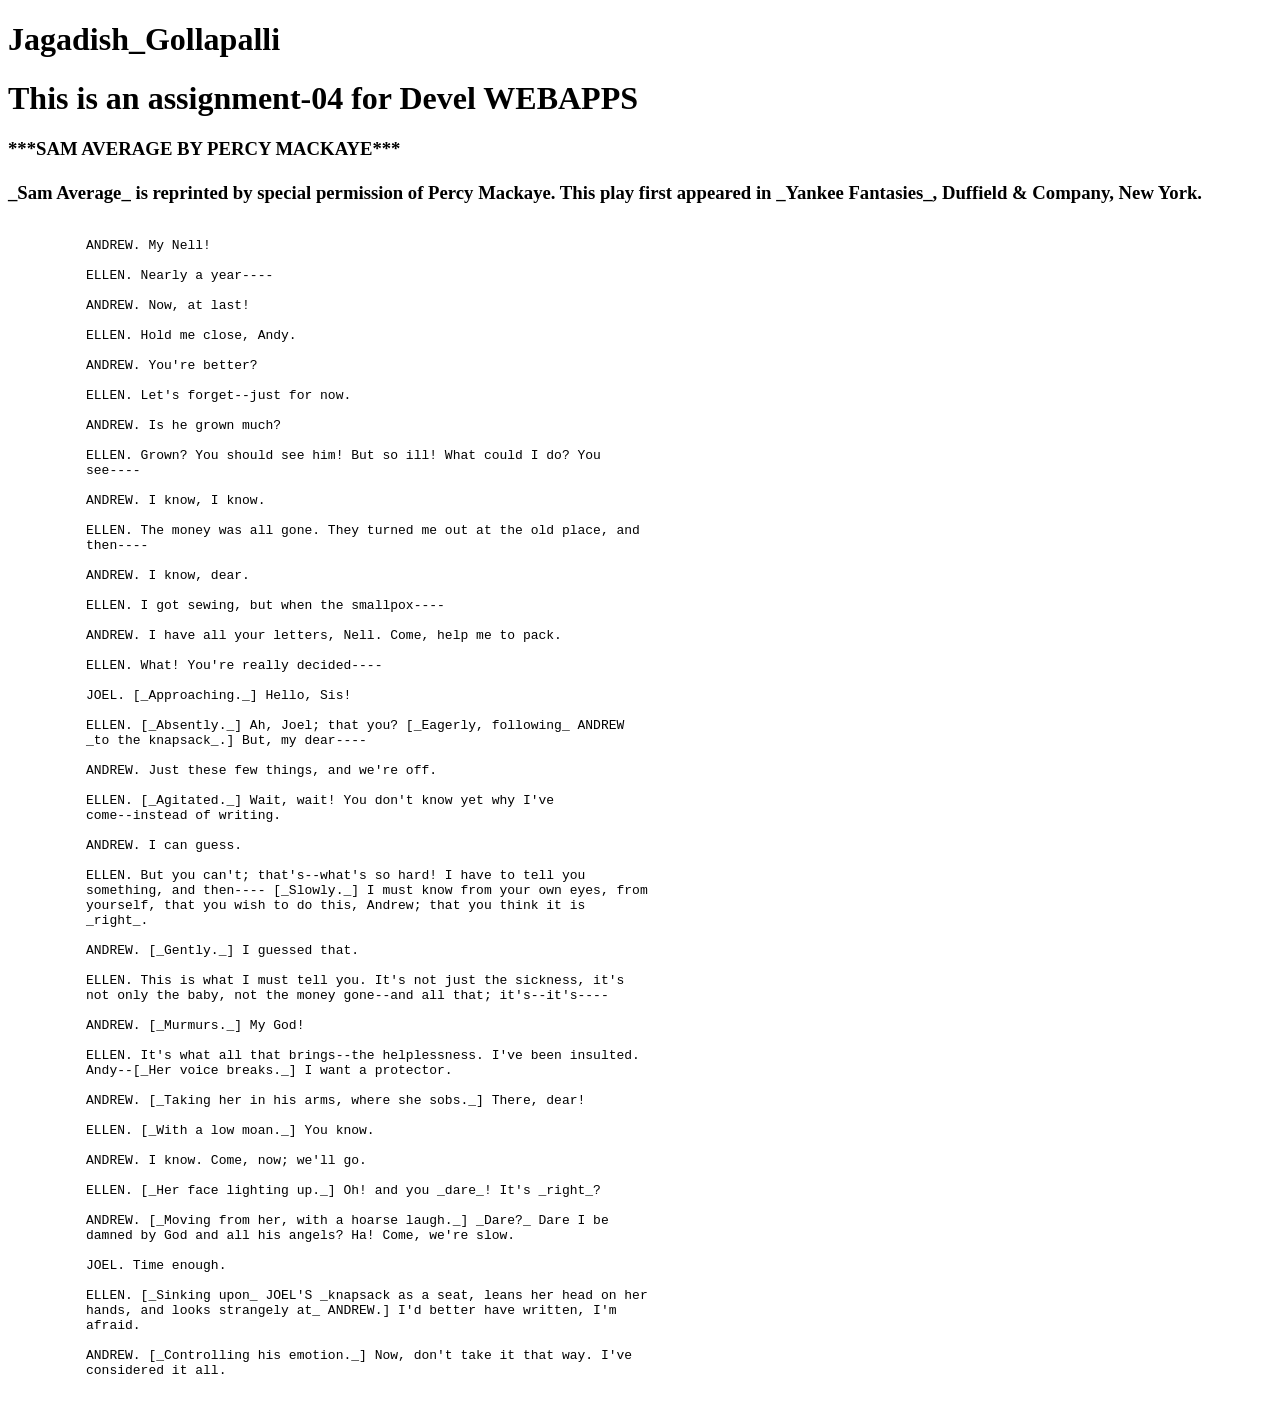
==== play.html @ 15985df5 "added drama in play.html" ====
<!DOCTYPE html>
<html lang="en">
  <head>
    <meta charset="UTF-8" />
    <meta http-equiv="X-UA-Compatible" content="IE=edge" />
    <meta name="viewport" content="width=device-width, initial-scale=1.0" />
    <title>Jagadish's Assignment04</title>
  </head>
  <body>
    <header>
      <h1>Jagadish_Gollapalli</h1>
    </header>
    <h1>This is an assignment-04 for Devel WEBAPPS</h1>
      <h3>***SAM AVERAGE BY PERCY MACKAYE***<br><br>
        _Sam Average_ is reprinted by special permission of Percy Mackaye. This
        play first appeared in _Yankee Fantasies_, Duffield & Company, New York.
      </h3>
    <p>  
      <pre>     
          ANDREW. My Nell!

          ELLEN. Nearly a year----

          ANDREW. Now, at last!

          ELLEN. Hold me close, Andy.

          ANDREW. You're better?

          ELLEN. Let's forget--just for now.

          ANDREW. Is he grown much?

          ELLEN. Grown? You should see him! But so ill! What could I do? You
          see----

          ANDREW. I know, I know.

          ELLEN. The money was all gone. They turned me out at the old place, and
          then----

          ANDREW. I know, dear.

          ELLEN. I got sewing, but when the smallpox----

          ANDREW. I have all your letters, Nell. Come, help me to pack.

          ELLEN. What! You're really decided----

          JOEL. [_Approaching._] Hello, Sis!

          ELLEN. [_Absently._] Ah, Joel; that you? [_Eagerly, following_ ANDREW
          _to the knapsack_.] But, my dear----

          ANDREW. Just these few things, and we're off.

          ELLEN. [_Agitated._] Wait, wait! You don't know yet why I've
          come--instead of writing.

          ANDREW. I can guess.

          ELLEN. But you can't; that's--what's so hard! I have to tell you
          something, and then---- [_Slowly._] I must know from your own eyes, from
          yourself, that you wish to do this, Andrew; that you think it is
          _right_.

          ANDREW. [_Gently._] I guessed that.

          ELLEN. This is what I must tell you. It's not just the sickness, it's
          not only the baby, not the money gone--and all that; it's--it's----

          ANDREW. [_Murmurs._] My God!

          ELLEN. It's what all that brings--the helplessness. I've been insulted.
          Andy--[_Her voice breaks._] I want a protector.

          ANDREW. [_Taking her in his arms, where she sobs._] There, dear!

          ELLEN. [_With a low moan._] You know.

          ANDREW. I know. Come, now; we'll go.

          ELLEN. [_Her face lighting up._] Oh! and you _dare_! It's _right_?

          ANDREW. [_Moving from her, with a hoarse laugh._] _Dare?_ Dare I be
          damned by God and all his angels? Ha! Come, we're slow.

          JOEL. Time enough.

          ELLEN. [_Sinking upon_ JOEL'S _knapsack as a seat, leans her head on her
          hands, and looks strangely at_ ANDREW.] I'd better have written, I'm
          afraid.

          ANDREW. [_Controlling his emotion._] Now, don't take it that way. I've
          considered it all.
       </pre> 
    </p>
  </body>
</html>
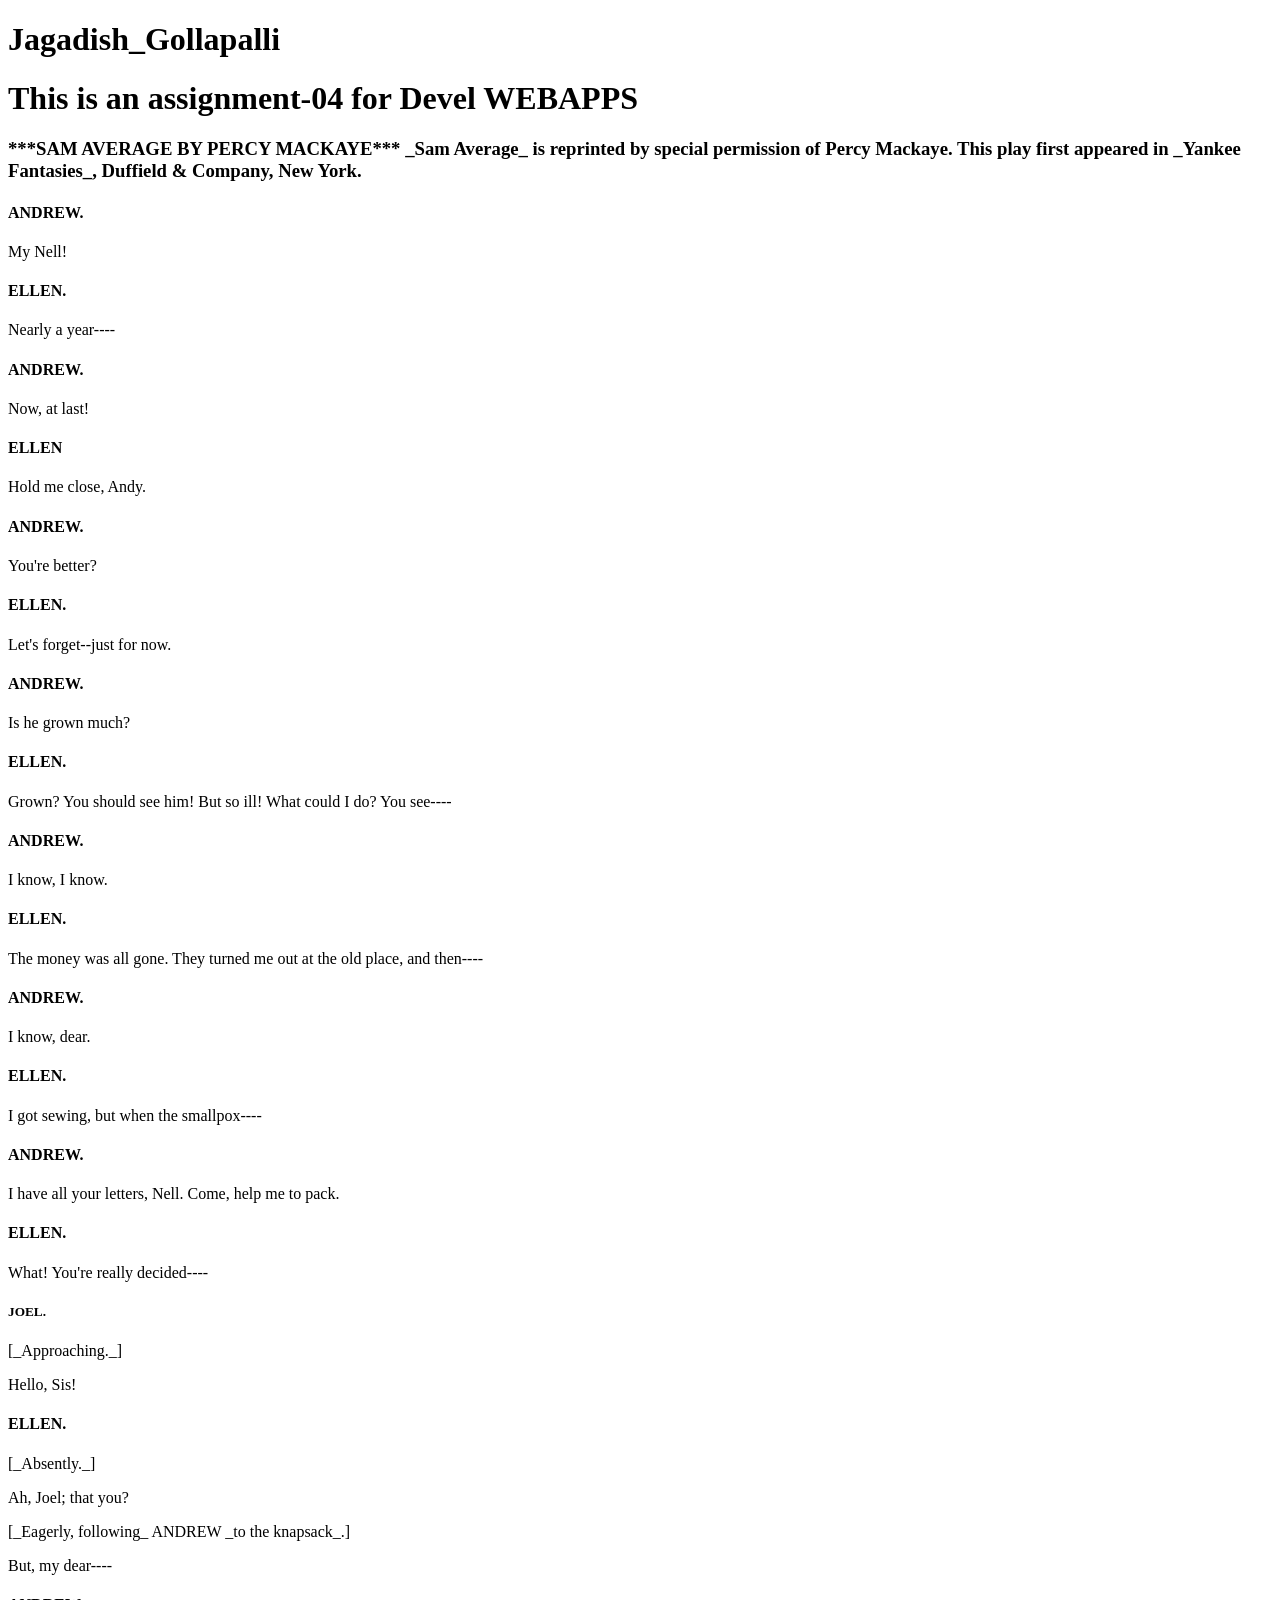
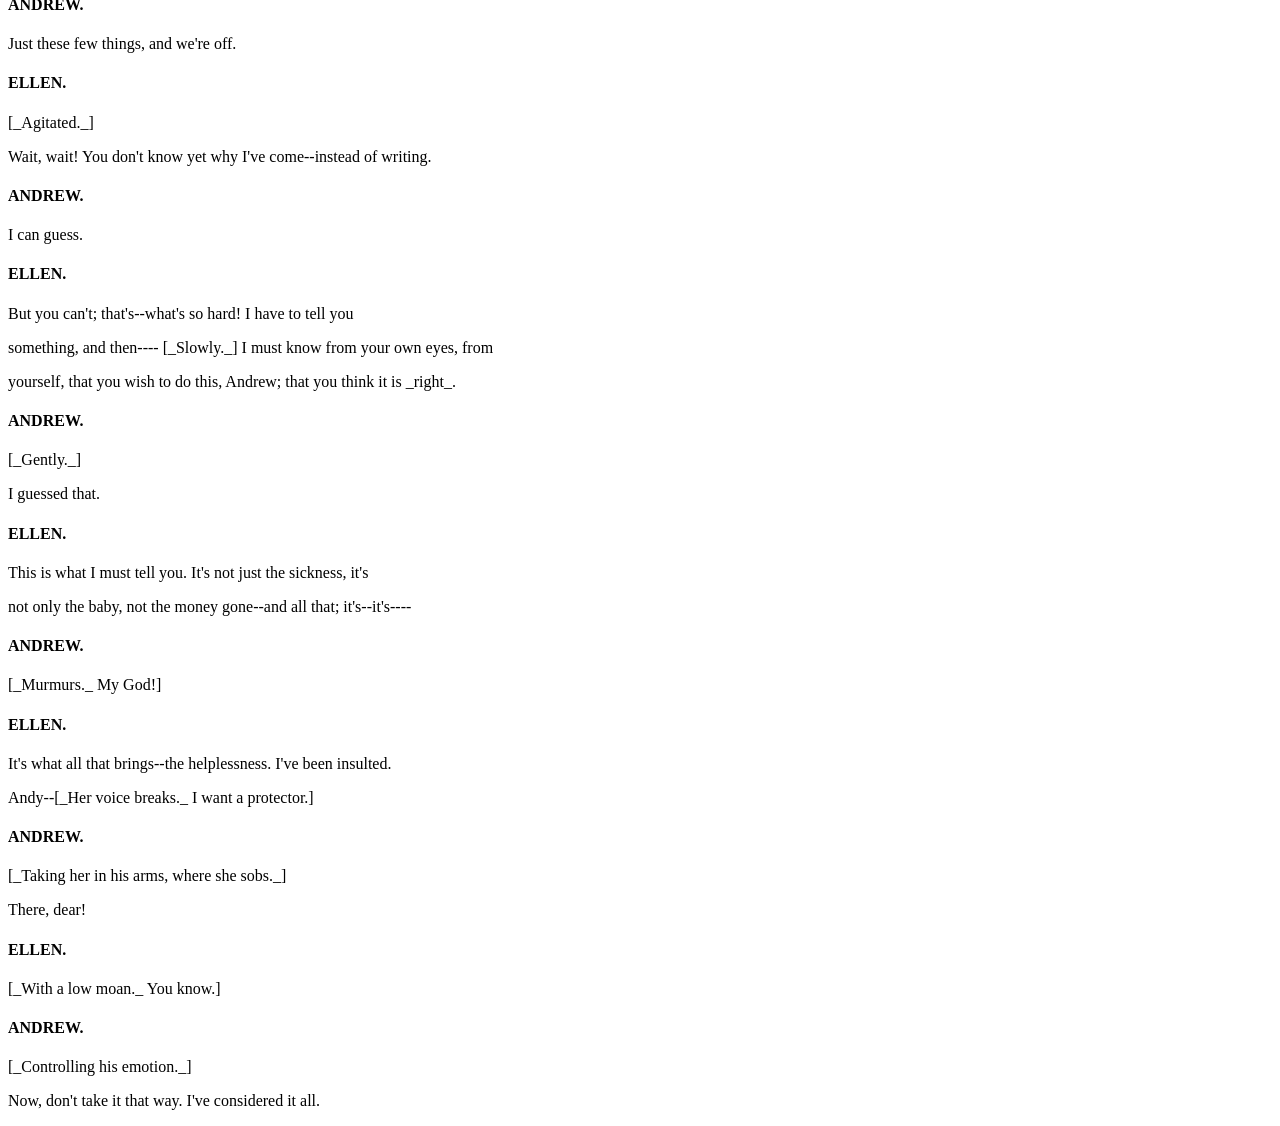
==== commit d99a00d4: "added play conversation in play.html" ====
--- a/play.html
+++ b/play.html
@@ -11,89 +11,71 @@
       <h1>Jagadish_Gollapalli</h1>
     </header>
     <h1>This is an assignment-04 for Devel WEBAPPS</h1>
-      <h3>***SAM AVERAGE BY PERCY MACKAYE***<br><br>
+      <h3>***SAM AVERAGE BY PERCY MACKAYE***
         _Sam Average_ is reprinted by special permission of Percy Mackaye. This
         play first appeared in _Yankee Fantasies_, Duffield & Company, New York.
       </h3>
-    <p>  
-      <pre>     
-          ANDREW. My Nell!
+    <p>     
+          <h4>ANDREW.</h4><p>My Nell!</p>
 
-          ELLEN. Nearly a year----
+          <h4>ELLEN.</h4><p> Nearly a year----</p>
 
-          ANDREW. Now, at last!
+          <h4>ANDREW.</h4><p>Now, at last!</p>
 
-          ELLEN. Hold me close, Andy.
+          <h4>ELLEN</h4><p>Hold me close, Andy.</p>
 
-          ANDREW. You're better?
+          <h4>ANDREW.</h4><p>You're better?</p>
 
-          ELLEN. Let's forget--just for now.
+          <h4>ELLEN.</h4><p>Let's forget--just for now.</p>
 
-          ANDREW. Is he grown much?
+          <h4>ANDREW.</h4><p>Is he grown much?</p>
 
-          ELLEN. Grown? You should see him! But so ill! What could I do? You
-          see----
+          <h4>ELLEN.</h4><p>Grown? You should see him! But so ill! What could I do? You see----</p>
 
-          ANDREW. I know, I know.
+          <h4>ANDREW.</h4><p>I know, I know.</p>
 
-          ELLEN. The money was all gone. They turned me out at the old place, and
-          then----
+          <h4>ELLEN.</h4><p>The money was all gone. They turned me out at the old place, and then----</p>
 
-          ANDREW. I know, dear.
+          <h4>ANDREW.</h4><p>I know, dear.</p>
 
-          ELLEN. I got sewing, but when the smallpox----
+          <h4>ELLEN.</h4><p>I got sewing, but when the smallpox----</p>
 
-          ANDREW. I have all your letters, Nell. Come, help me to pack.
+          <h4>ANDREW.</h4><p>I have all your letters, Nell. Come, help me to pack.</p>
 
-          ELLEN. What! You're really decided----
+          <h4>ELLEN.</h4><p>What! You're really decided----</p>
 
-          JOEL. [_Approaching._] Hello, Sis!
+          <h5>JOEL.</h5> <p>[_Approaching._]</p><p>Hello, Sis!</p>
 
-          ELLEN. [_Absently._] Ah, Joel; that you? [_Eagerly, following_ ANDREW
-          _to the knapsack_.] But, my dear----
+          <h4>ELLEN.</h4><p>[_Absently._]</p><p>Ah, Joel; that you?</p><p>[_Eagerly, following_ ANDREW _to the knapsack_.]</p>
+           <p>But, my dear----</p>
 
-          ANDREW. Just these few things, and we're off.
+          <h4>ANDREW.</h4><p>Just these few things, and we're off.</p>
 
-          ELLEN. [_Agitated._] Wait, wait! You don't know yet why I've
-          come--instead of writing.
+          <h4>ELLEN.</h4><p>[_Agitated._]</p><p>Wait, wait! You don't know yet why I've come--instead of writing.</p>
 
-          ANDREW. I can guess.
+          <h4>ANDREW.</h4><p>I can guess.</p>
 
-          ELLEN. But you can't; that's--what's so hard! I have to tell you
-          something, and then---- [_Slowly._] I must know from your own eyes, from
-          yourself, that you wish to do this, Andrew; that you think it is
-          _right_.
+          <h4>ELLEN.</h4><p>But you can't; that's--what's so hard! I have to tell you</p>
+          <p>something, and then---- [_Slowly._] I must know from your own eyes, from</p>
+          <p>yourself, that you wish to do this, Andrew; that you think it is _right_.</p>
 
-          ANDREW. [_Gently._] I guessed that.
+          <h4>ANDREW.</h4><p>[_Gently._]</p><p>I guessed that.</p>
 
-          ELLEN. This is what I must tell you. It's not just the sickness, it's
-          not only the baby, not the money gone--and all that; it's--it's----
+          <h4>ELLEN.</h4><p>This is what I must tell you. It's not just the sickness, it's</p>
+          <p>not only the baby, not the money gone--and all that; it's--it's----</p>
 
-          ANDREW. [_Murmurs._] My God!
+          <h4>ANDREW.</h4><p>[_Murmurs._ My God!]</p>
 
-          ELLEN. It's what all that brings--the helplessness. I've been insulted.
-          Andy--[_Her voice breaks._] I want a protector.
+          <h4>ELLEN.</h4><p>It's what all that brings--the helplessness. I've been insulted.</p>
+          <p>Andy--[_Her voice breaks._ I want a protector.]</p>
 
-          ANDREW. [_Taking her in his arms, where she sobs._] There, dear!
+          <h4>ANDREW.</h4><p>[_Taking her in his arms, where she sobs._]</p><p>There, dear!</p>
 
-          ELLEN. [_With a low moan._] You know.
+          <h4>ELLEN.</h4><p>[_With a low moan._ You know.]</p>
 
-          ANDREW. I know. Come, now; we'll go.
-
-          ELLEN. [_Her face lighting up._] Oh! and you _dare_! It's _right_?
-
-          ANDREW. [_Moving from her, with a hoarse laugh._] _Dare?_ Dare I be
-          damned by God and all his angels? Ha! Come, we're slow.
-
-          JOEL. Time enough.
-
-          ELLEN. [_Sinking upon_ JOEL'S _knapsack as a seat, leans her head on her
-          hands, and looks strangely at_ ANDREW.] I'd better have written, I'm
-          afraid.
-
-          ANDREW. [_Controlling his emotion._] Now, don't take it that way. I've
-          considered it all.
-       </pre> 
+          <h4>ANDREW.</h4><p>[_Controlling his emotion._]</p><p>Now, don't take it that way. I've
+            considered it all.</p>
+     
     </p>
   </body>
 </html>
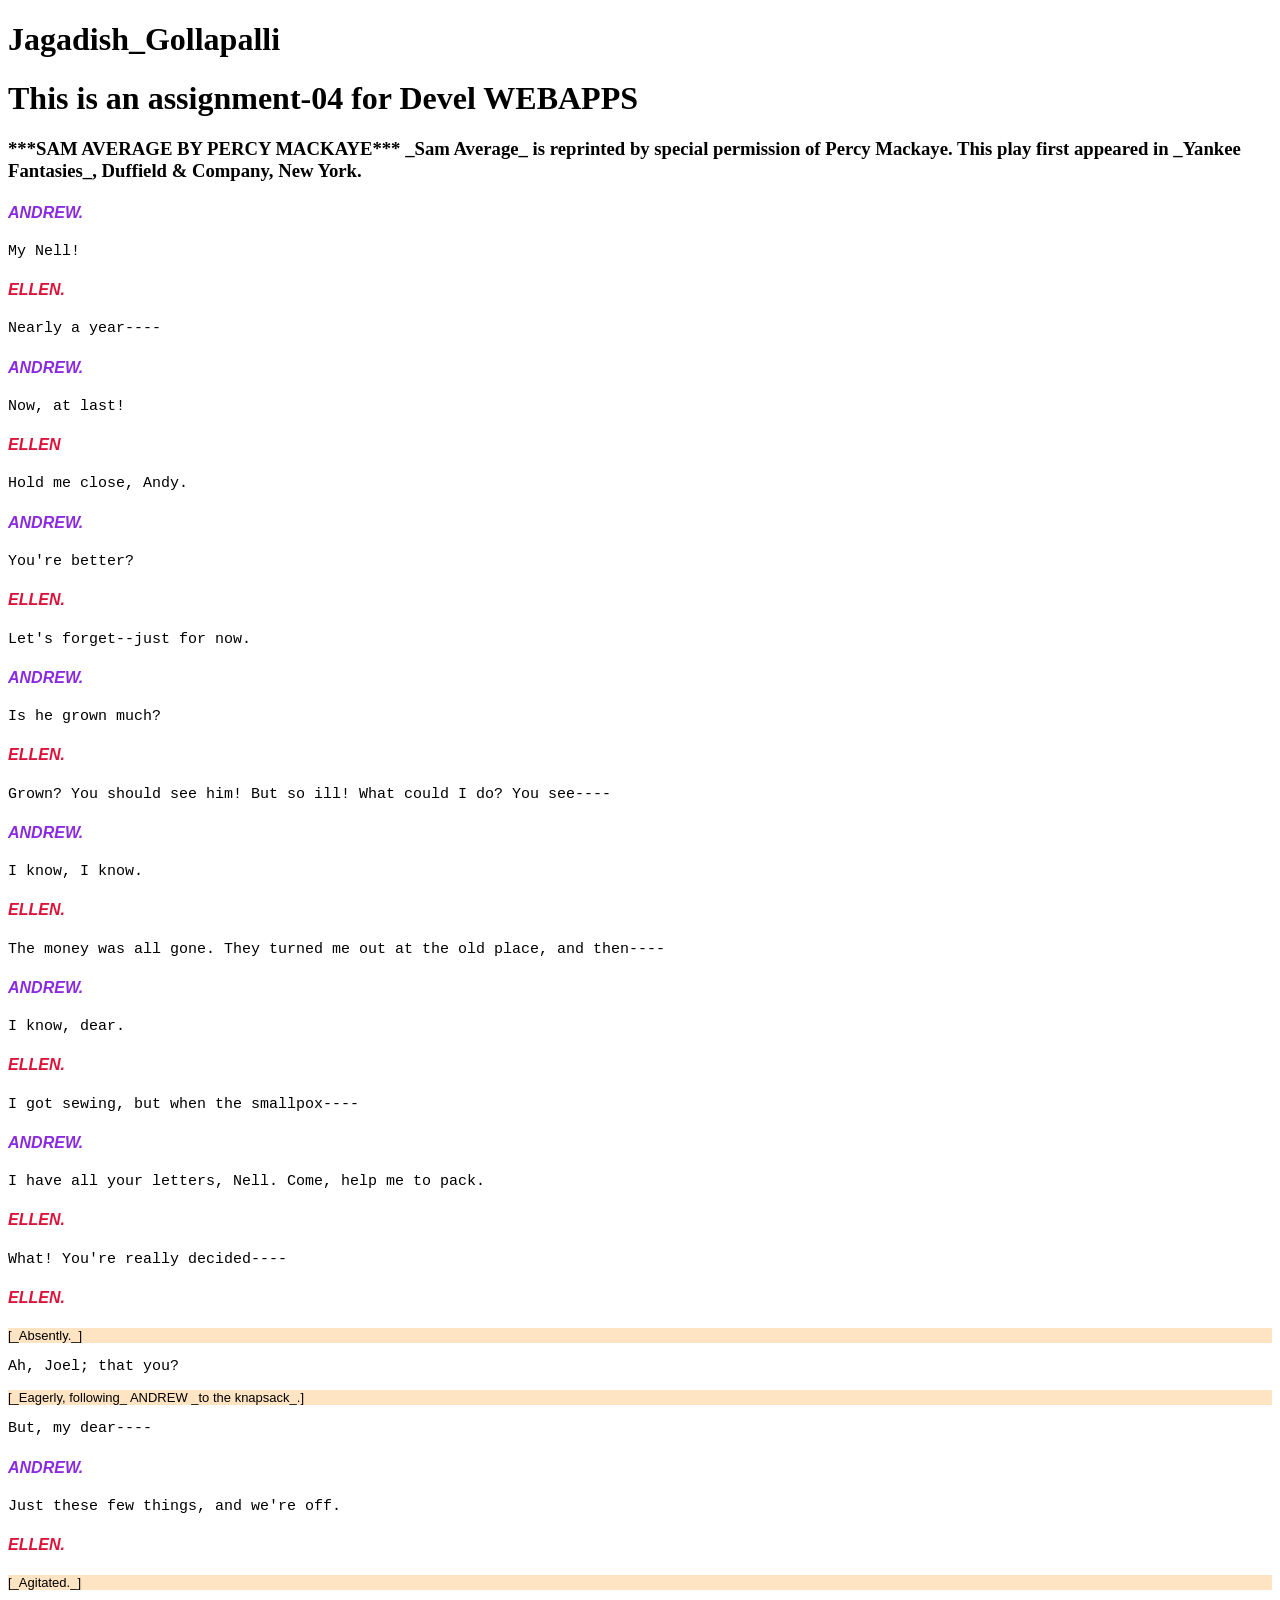
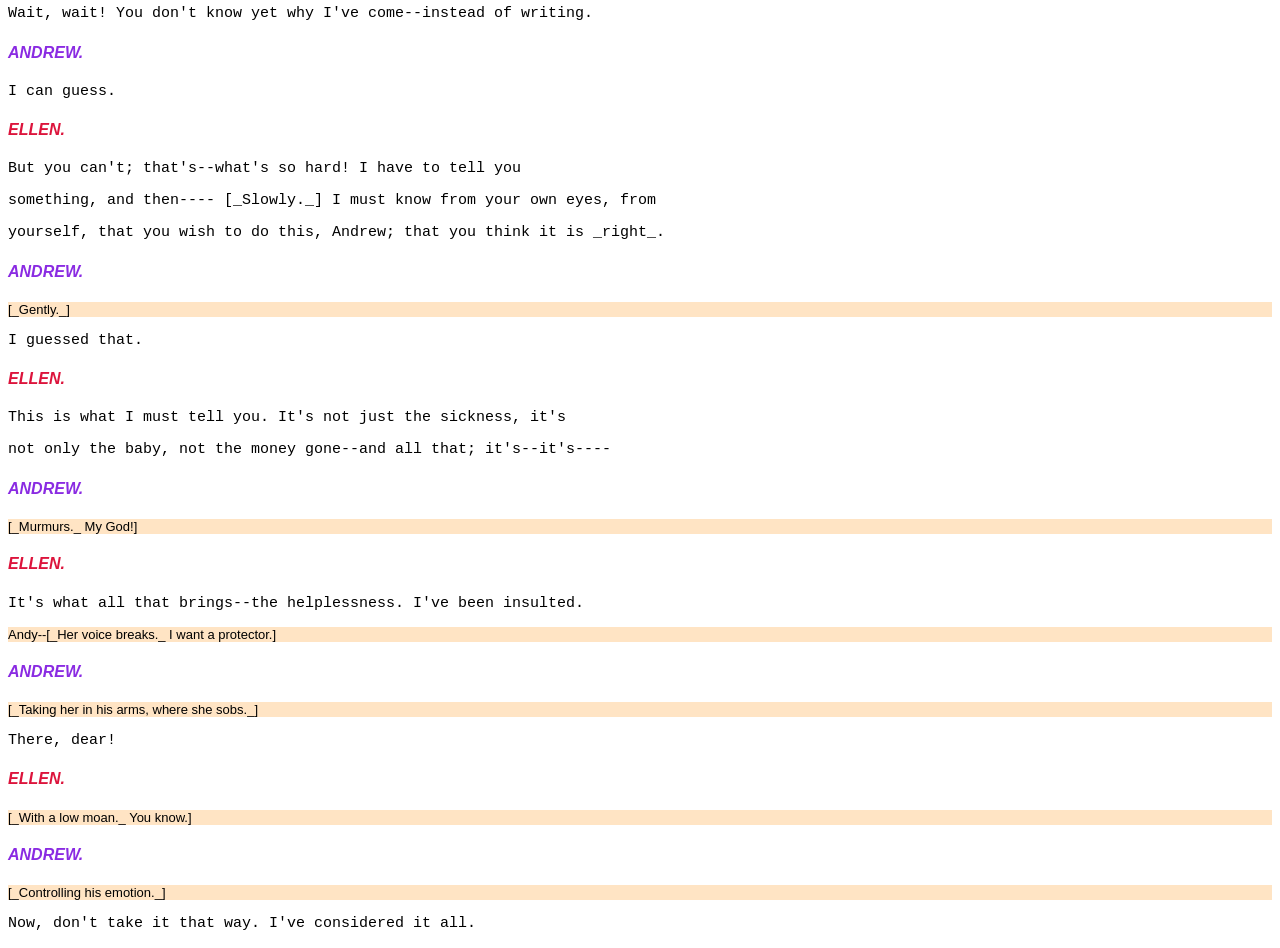
==== commit 97e9517a: "added gs.css file for styling" ====
--- a/play.html
+++ b/play.html
@@ -3,9 +3,10 @@
   <head>
     <meta charset="UTF-8" />
     <meta http-equiv="X-UA-Compatible" content="IE=edge" />
-    <meta name="viewport" content="width=device-width, initial-scale=1.0" />
+    <meta ELLEN="viewport" content="width=device-width, initial-scale=1.0" />
     <title>Jagadish's Assignment04</title>
   </head>
+  <link rel="stylesheet"  href="gs.css"></link>
   <body>
     <header>
       <h1>Jagadish_Gollapalli</h1>
@@ -16,64 +17,62 @@
         play first appeared in _Yankee Fantasies_, Duffield & Company, New York.
       </h3>
     <p>     
-          <h4>ANDREW.</h4><p>My Nell!</p>
+          <h4 class="ANDREW name">ANDREW.</h4><p class="speech">My Nell!</p>
 
-          <h4>ELLEN.</h4><p> Nearly a year----</p>
+          <h4 class="ELLEN name">ELLEN.</h4><p class="speech"> Nearly a year----</p>
 
-          <h4>ANDREW.</h4><p>Now, at last!</p>
+          <h4 class="ANDREW name">ANDREW.</h4><p class="speech">Now, at last!</p>
 
-          <h4>ELLEN</h4><p>Hold me close, Andy.</p>
+          <h4 class="ELLEN name">ELLEN</h4><p class="speech">Hold me close, Andy.</p>
 
-          <h4>ANDREW.</h4><p>You're better?</p>
+          <h4 class="ANDREW name">ANDREW.</h4><p class="speech">You're better?</p>
 
-          <h4>ELLEN.</h4><p>Let's forget--just for now.</p>
+          <h4 class="ELLEN name">ELLEN.</h4><p class="speech">Let's forget--just for now.</p>
 
-          <h4>ANDREW.</h4><p>Is he grown much?</p>
+          <h4 class="ANDREW name">ANDREW.</h4><p class="speech">Is he grown much?</p>
 
-          <h4>ELLEN.</h4><p>Grown? You should see him! But so ill! What could I do? You see----</p>
+          <h4 class="ELLEN name">ELLEN.</h4><p class="speech">Grown? You should see him! But so ill! What could I do? You see----</p>
 
-          <h4>ANDREW.</h4><p>I know, I know.</p>
+          <h4 class="ANDREW name">ANDREW.</h4><p class="speech">I know, I know.</p>
 
-          <h4>ELLEN.</h4><p>The money was all gone. They turned me out at the old place, and then----</p>
+          <h4 class="ELLEN name">ELLEN.</h4><p class="speech">The money was all gone. They turned me out at the old place, and then----</p>
 
-          <h4>ANDREW.</h4><p>I know, dear.</p>
+          <h4 class="ANDREW name">ANDREW.</h4><p class="speech">I know, dear.</p>
 
-          <h4>ELLEN.</h4><p>I got sewing, but when the smallpox----</p>
+          <h4 class="ELLEN name">ELLEN.</h4><p class="speech">I got sewing, but when the smallpox----</p>
 
-          <h4>ANDREW.</h4><p>I have all your letters, Nell. Come, help me to pack.</p>
+          <h4 class="ANDREW name">ANDREW.</h4><p class="speech">I have all your letters, Nell. Come, help me to pack.</p>
 
-          <h4>ELLEN.</h4><p>What! You're really decided----</p>
+          <h4 class="ELLEN name">ELLEN.</h4><p class="speech">What! You're really decided----</p>
 
-          <h5>JOEL.</h5> <p>[_Approaching._]</p><p>Hello, Sis!</p>
+          <h4 class="ELLEN name">ELLEN.</h4><p class="direction">[_Absently._]</p><p class="speech">Ah, Joel; that you?</p><p class="direction">[_Eagerly, following_ ANDREW _to the knapsack_.]</p>
+           <p class="speech">But, my dear----</p>
 
-          <h4>ELLEN.</h4><p>[_Absently._]</p><p>Ah, Joel; that you?</p><p>[_Eagerly, following_ ANDREW _to the knapsack_.]</p>
-           <p>But, my dear----</p>
+          <h4 class="ANDREW name">ANDREW.</h4><p class="speech">Just these few things, and we're off.</p>
 
-          <h4>ANDREW.</h4><p>Just these few things, and we're off.</p>
+          <h4 class="ELLEN name">ELLEN.</h4><p class="direction">[_Agitated._]</p><p class="speech">Wait, wait! You don't know yet why I've come--instead of writing.</p>
 
-          <h4>ELLEN.</h4><p>[_Agitated._]</p><p>Wait, wait! You don't know yet why I've come--instead of writing.</p>
+          <h4 class="ANDREW name">ANDREW.</h4><p class="speech">I can guess.</p>
 
-          <h4>ANDREW.</h4><p>I can guess.</p>
+          <h4 class="ELLEN name">ELLEN.</h4><p class="speech">But you can't; that's--what's so hard! I have to tell you</p>
+          <p class="speech">something, and then---- [_Slowly._] I must know from your own eyes, from</p>
+          <p class="speech">yourself, that you wish to do this, Andrew; that you think it is _right_.</p>
 
-          <h4>ELLEN.</h4><p>But you can't; that's--what's so hard! I have to tell you</p>
-          <p>something, and then---- [_Slowly._] I must know from your own eyes, from</p>
-          <p>yourself, that you wish to do this, Andrew; that you think it is _right_.</p>
+          <h4 class="ANDREW name">ANDREW.</h4><p class="direction">[_Gently._]</p><p class="speech">I guessed that.</p>
 
-          <h4>ANDREW.</h4><p>[_Gently._]</p><p>I guessed that.</p>
+          <h4 class="ELLEN name">ELLEN.</h4><p class="speech">This is what I must tell you. It's not just the sickness, it's</p>
+          <p class="speech">not only the baby, not the money gone--and all that; it's--it's----</p>
 
-          <h4>ELLEN.</h4><p>This is what I must tell you. It's not just the sickness, it's</p>
-          <p>not only the baby, not the money gone--and all that; it's--it's----</p>
+          <h4 class="ANDREW name">ANDREW.</h4><p class="direction">[_Murmurs._ My God!]</p>
 
-          <h4>ANDREW.</h4><p>[_Murmurs._ My God!]</p>
+          <h4 class="ELLEN name">ELLEN.</h4><p class="speech">It's what all that brings--the helplessness. I've been insulted.</p>
+          <p class="direction">Andy--[_Her voice breaks._ I want a protector.]</p>
 
-          <h4>ELLEN.</h4><p>It's what all that brings--the helplessness. I've been insulted.</p>
-          <p>Andy--[_Her voice breaks._ I want a protector.]</p>
+          <h4 class="ANDREW name">ANDREW.</h4><p class="direction">[_Taking her in his arms, where she sobs._]</p><p class="speech">There, dear!</p>
 
-          <h4>ANDREW.</h4><p>[_Taking her in his arms, where she sobs._]</p><p>There, dear!</p>
+          <h4 class="ELLEN name">ELLEN.</h4><p class="direction">[_With a low moan._ You know.]</p>
 
-          <h4>ELLEN.</h4><p>[_With a low moan._ You know.]</p>
-
-          <h4>ANDREW.</h4><p>[_Controlling his emotion._]</p><p>Now, don't take it that way. I've
+          <h4 class="ANDREW name">ANDREW.</h4><p class="direction">[_Controlling his emotion._]</p><p class="speech">Now, don't take it that way. I've
             considered it all.</p>
      
     </p>
--- a/gs.css
+++ b/gs.css
@@ -0,0 +1,28 @@
+.speech{
+    font-size: 15px;
+    font-family: 'Courier New', Courier, monospace;
+    color: black;
+}
+.direction{
+    background-color: bisque;
+    font-family: Verdana, Geneva, Tahoma, sans-serif;
+    font-size: 13px;
+    color: black;
+}
+.direction:hover{
+    background-color: rgb(154, 156, 94);
+    color: rgb(255, 255, 255);
+}
+.name{
+    font-style: italic;
+    font-size: medium;
+    color: black;
+}
+.ANDREW{
+    font-family: 'Gill Sans', 'Gill Sans MT', Calibri, 'Trebuchet MS', sans-serif;
+    color: blueviolet;
+}
+.ELLEN{
+    font-family: 'Lucida Sans', 'Lucida Sans Regular', 'Lucida Grande', 'Lucida Sans Unicode', Geneva, Verdana, sans-serif;
+    color: crimson;
+}
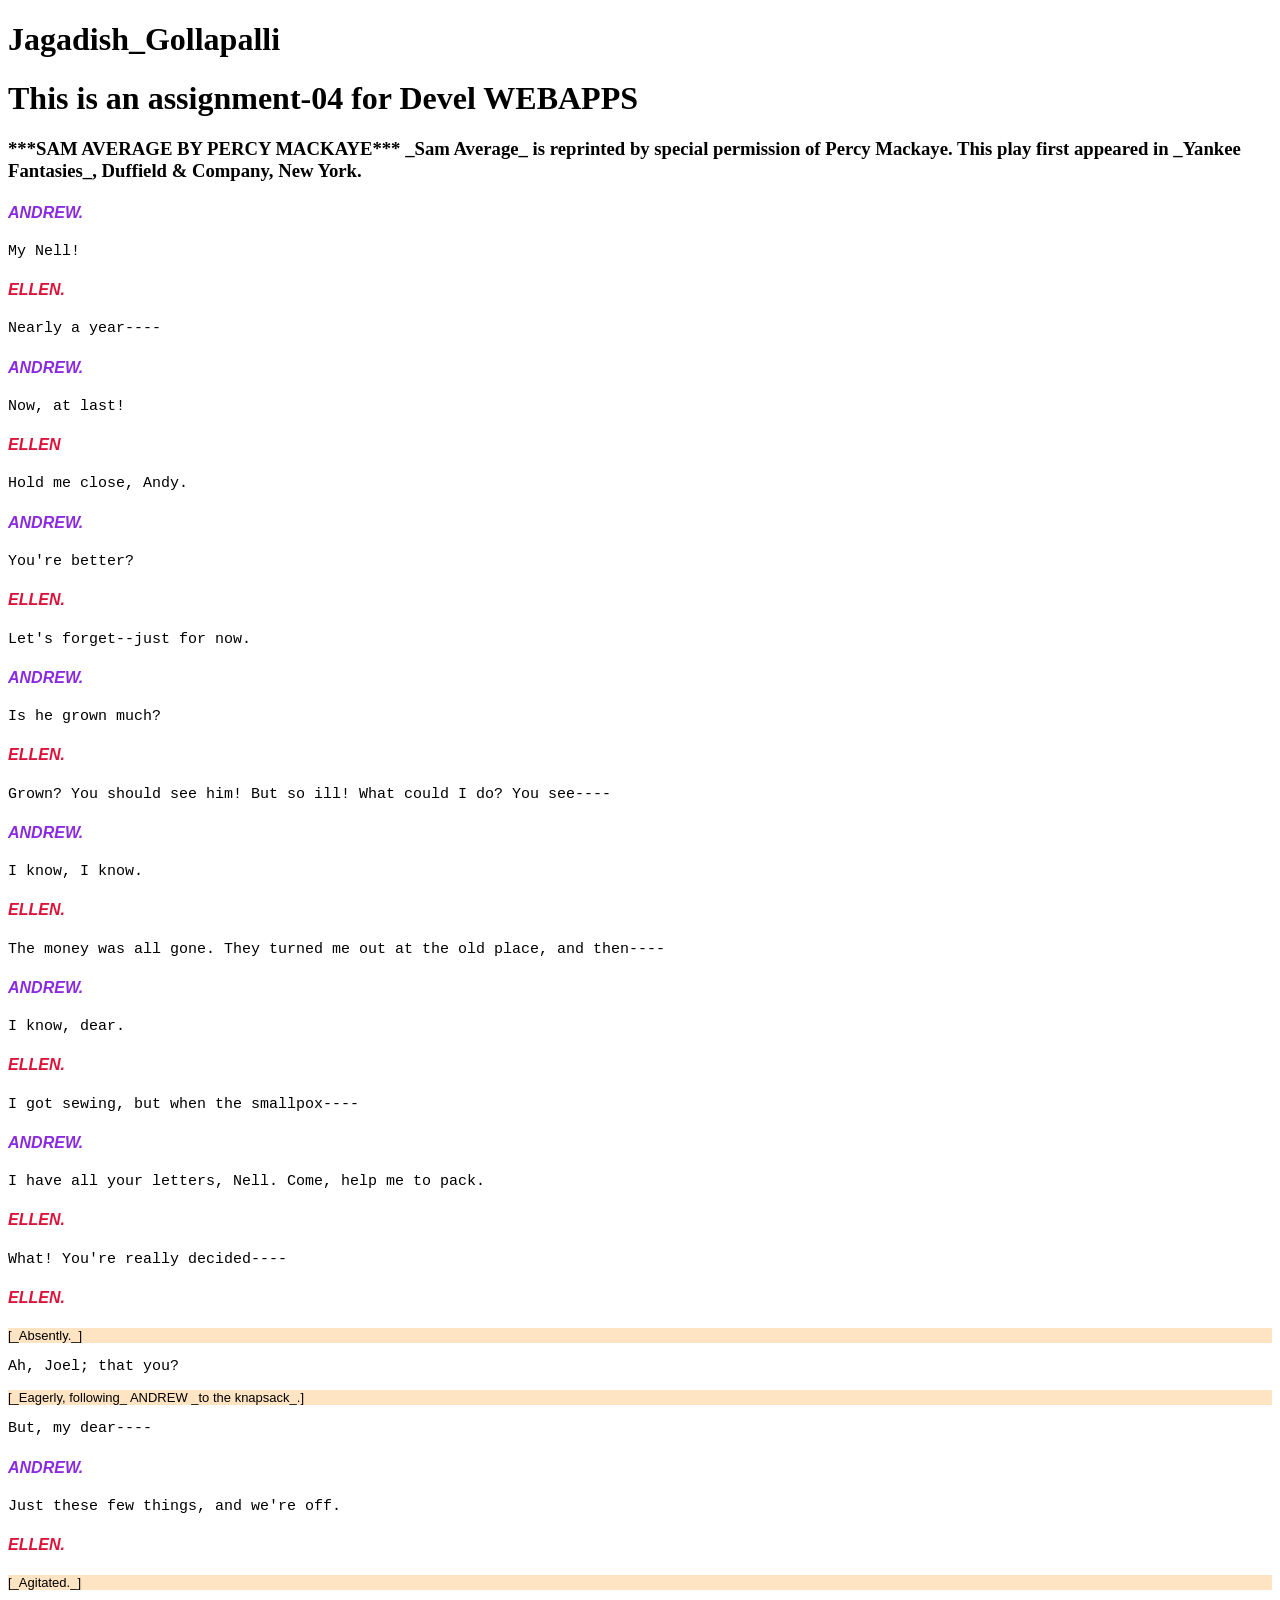
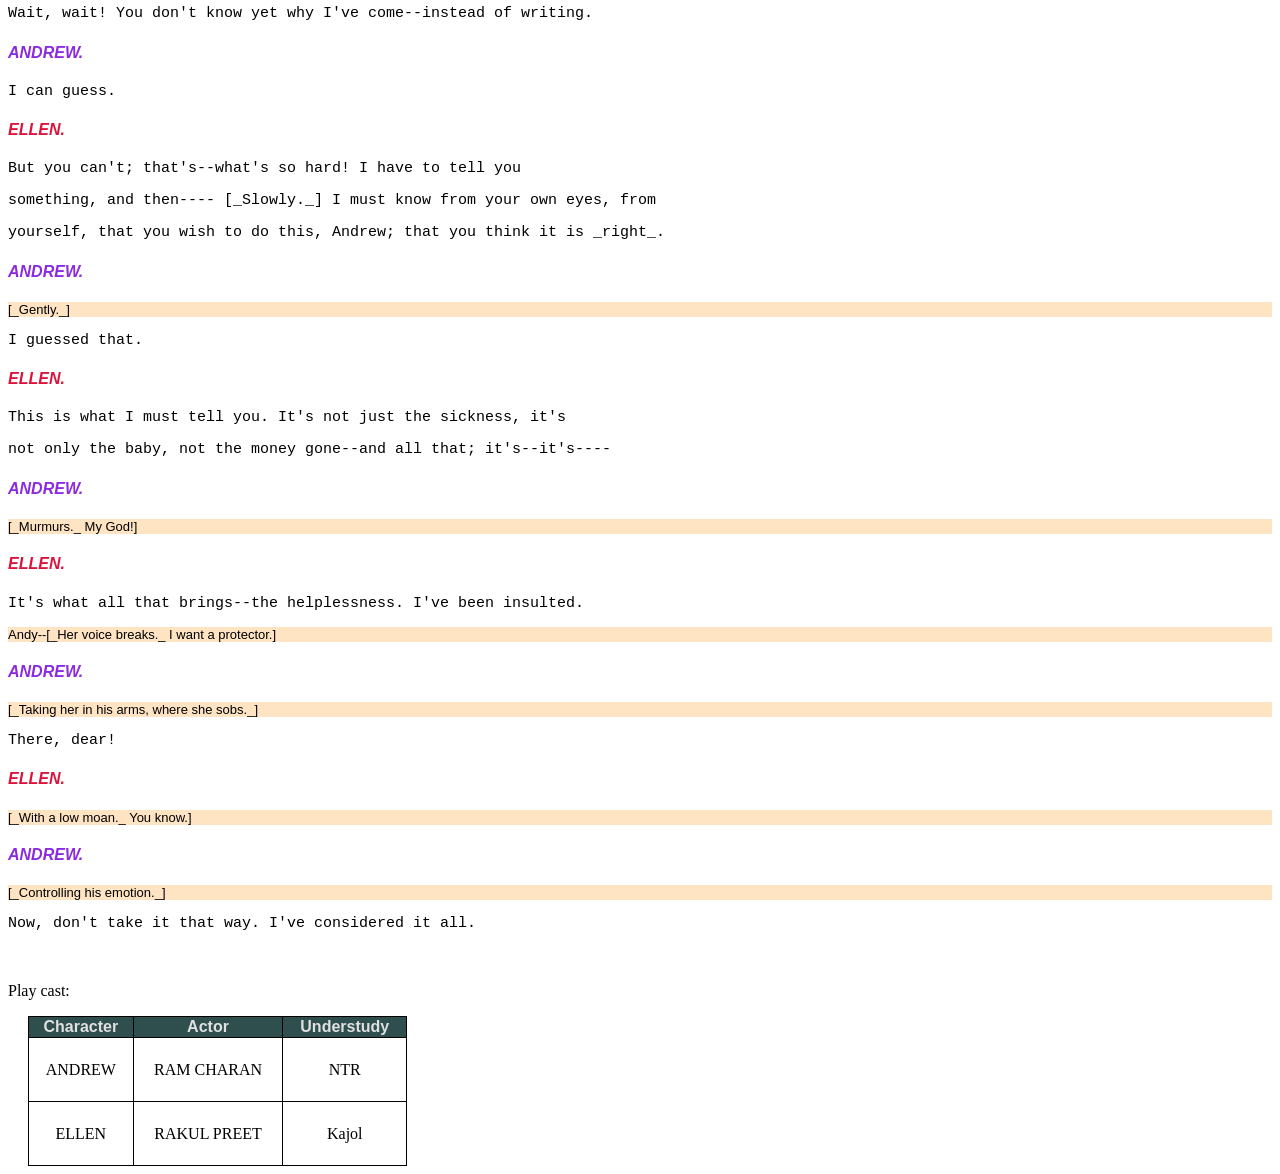
==== commit 4597c3eb: "added a table and applied syles in gs.css" ====
--- a/play.html
+++ b/play.html
@@ -74,7 +74,29 @@
 
           <h4 class="ANDREW name">ANDREW.</h4><p class="direction">[_Controlling his emotion._]</p><p class="speech">Now, don't take it that way. I've
             considered it all.</p>
-     
     </p>
+    <br>
+    <p>Play cast:</p>
+    <table border="1" class="table-play">
+      <thead>
+        <tr>
+        <th>Character</th>
+        <th>Actor</th>
+        <th>Understudy</th>
+        </tr>   
+      </thead>
+      <tbody>
+        <tr>
+          <td>ANDREW</td>
+          <td>RAM CHARAN</td>
+          <td>NTR</td>
+        </tr>
+        <tr>
+          <td>ELLEN</td>
+          <td>RAKUL PREET</td>
+          <td>Kajol</td>
+        </tr>
+      </tbody>
+    </table>
   </body>
 </html>
--- a/gs.css
+++ b/gs.css
@@ -25,4 +25,21 @@
 .ELLEN{
     font-family: 'Lucida Sans', 'Lucida Sans Regular', 'Lucida Grande', 'Lucida Sans Unicode', Geneva, Verdana, sans-serif;
     color: crimson;
+}
+.table-play{
+    font-family:Cambria, Cochin, Georgia, Times, 'Times New Roman', serif;
+    border: 1px solid black;
+    color: black;
+    border-collapse: collapse;
+    text-align: center;
+    white-space: nowrap;
+    width: 30%;
+    height: 150px;
+    padding-right: 20%;
+    margin: 5px 10px 5px 20px;
+}
+th{
+    font-family: sans-serif;
+    color: rgb(225, 224, 227);
+    background-color: darkslategray;
 }
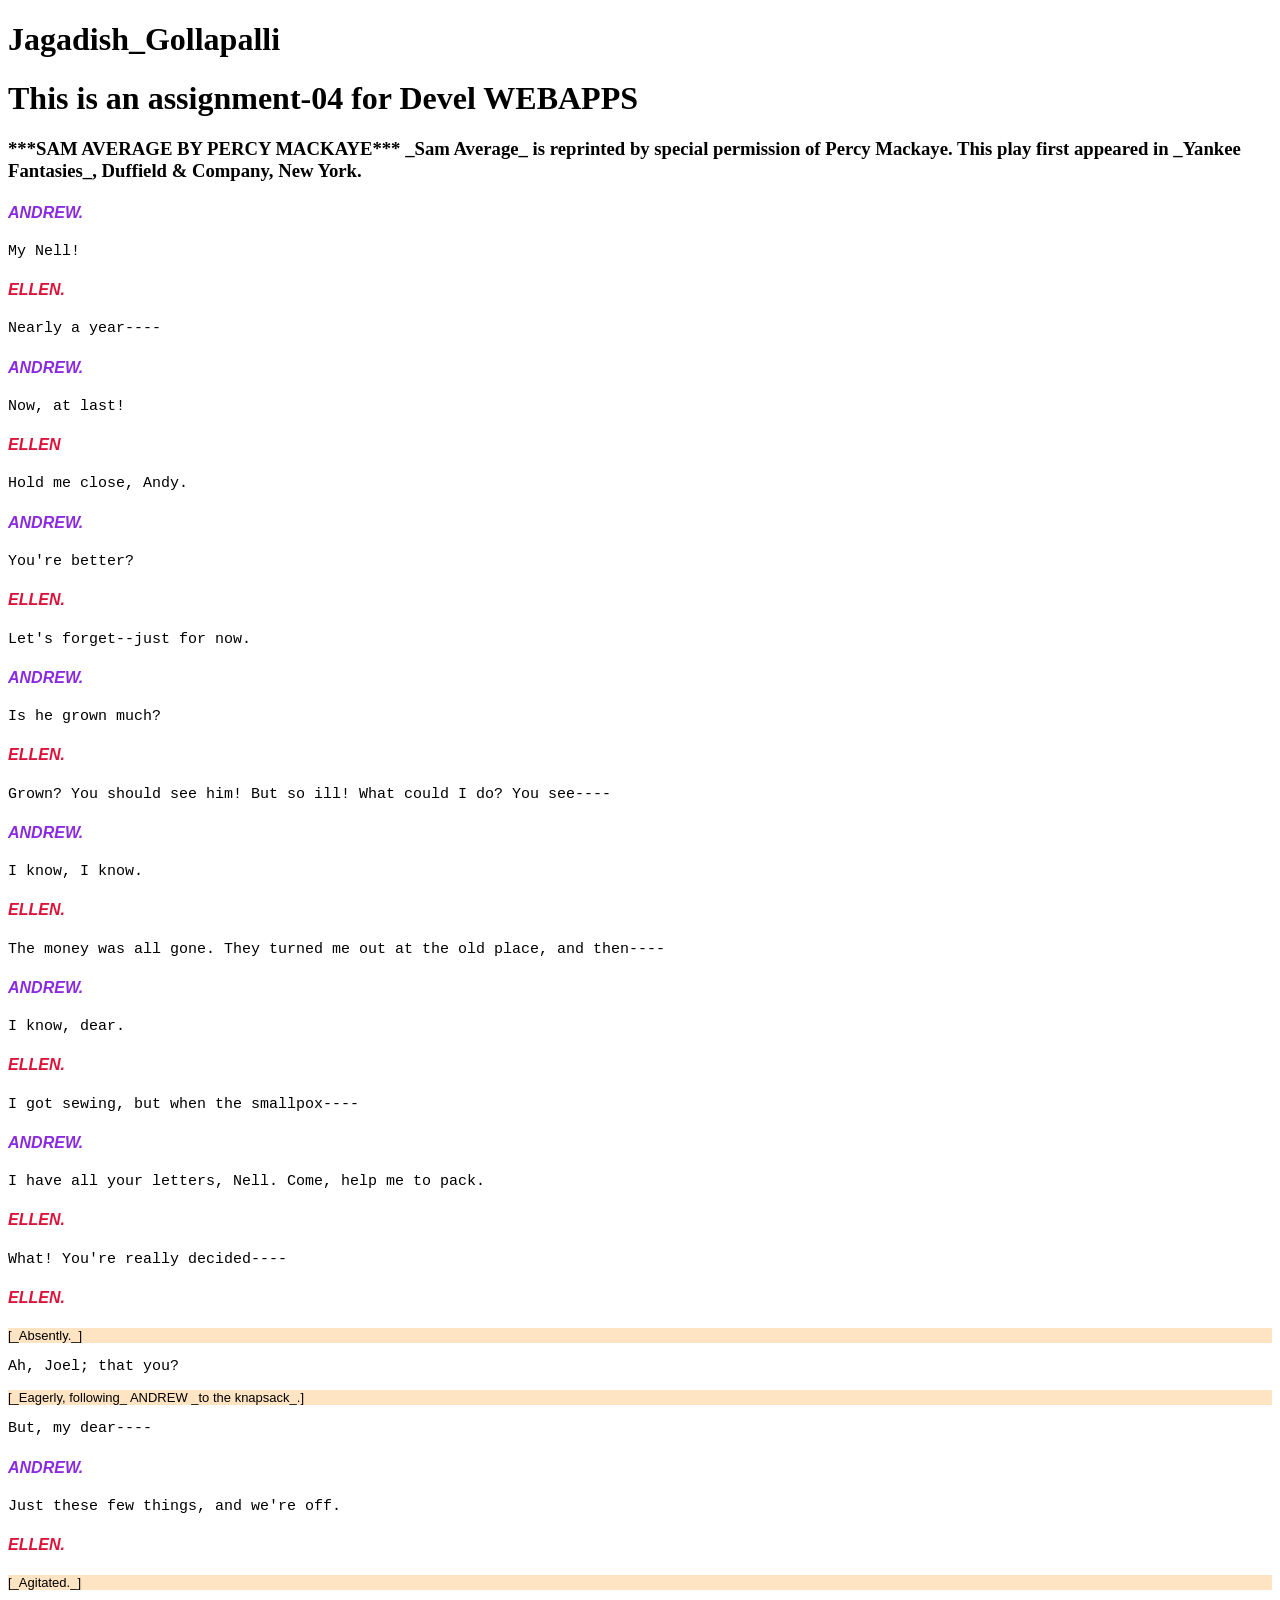
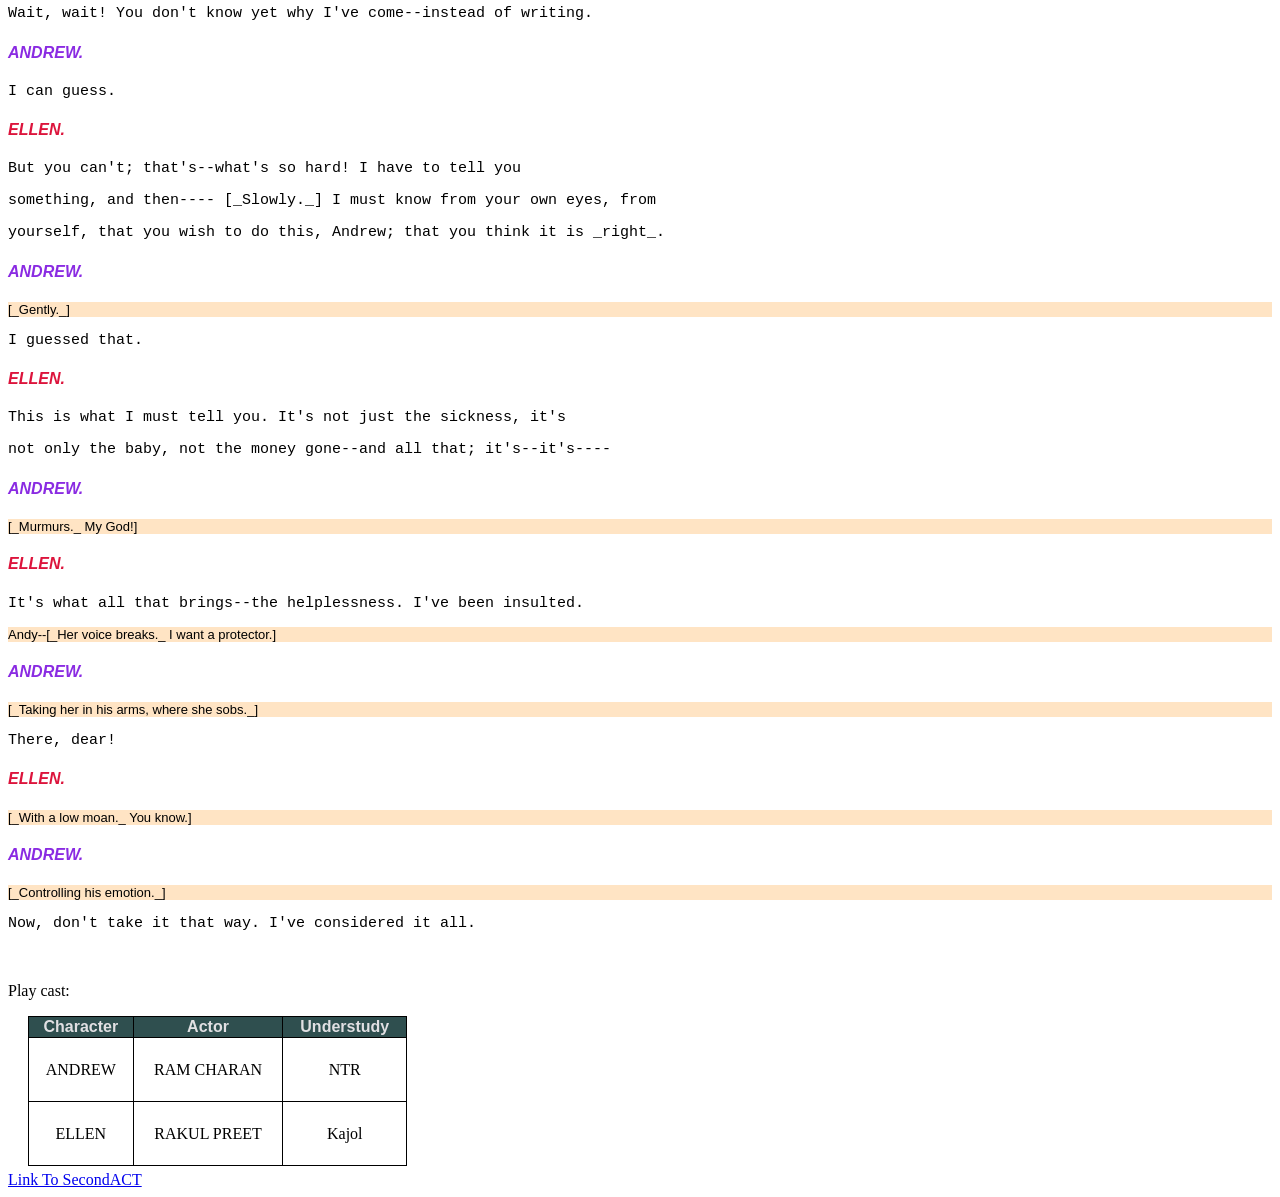
==== commit 6bff55eb: "added a secondact page and edited the styles" ====
--- a/play.html
+++ b/play.html
@@ -98,5 +98,6 @@
         </tr>
       </tbody>
     </table>
+    <a href="secondact.html">Link To SecondACT</a>
   </body>
 </html>
--- a/gs.css
+++ b/gs.css
@@ -13,6 +13,10 @@
     background-color: rgb(154, 156, 94);
     color: rgb(255, 255, 255);
 }
+h2{
+    color: aquamarine;
+    background-color: rgb(158, 100, 24);
+}
 .name{
     font-style: italic;
     font-size: medium;
@@ -24,6 +28,14 @@
 }
 .ELLEN{
     font-family: 'Lucida Sans', 'Lucida Sans Regular', 'Lucida Grande', 'Lucida Sans Unicode', Geneva, Verdana, sans-serif;
+    color: crimson;
+}
+.FIGURE{
+    font-family: 'Gill Sans', 'Gill Sans MT', Calibri, 'Trebuchet MS', sans-serif;
+    color: blueviolet;
+}
+.JOEL{
+    font-family: 'Gill Sans', 'Gill Sans MT', Calibri, 'Trebuchet MS', sans-serif;
     color: crimson;
 }
 .table-play{
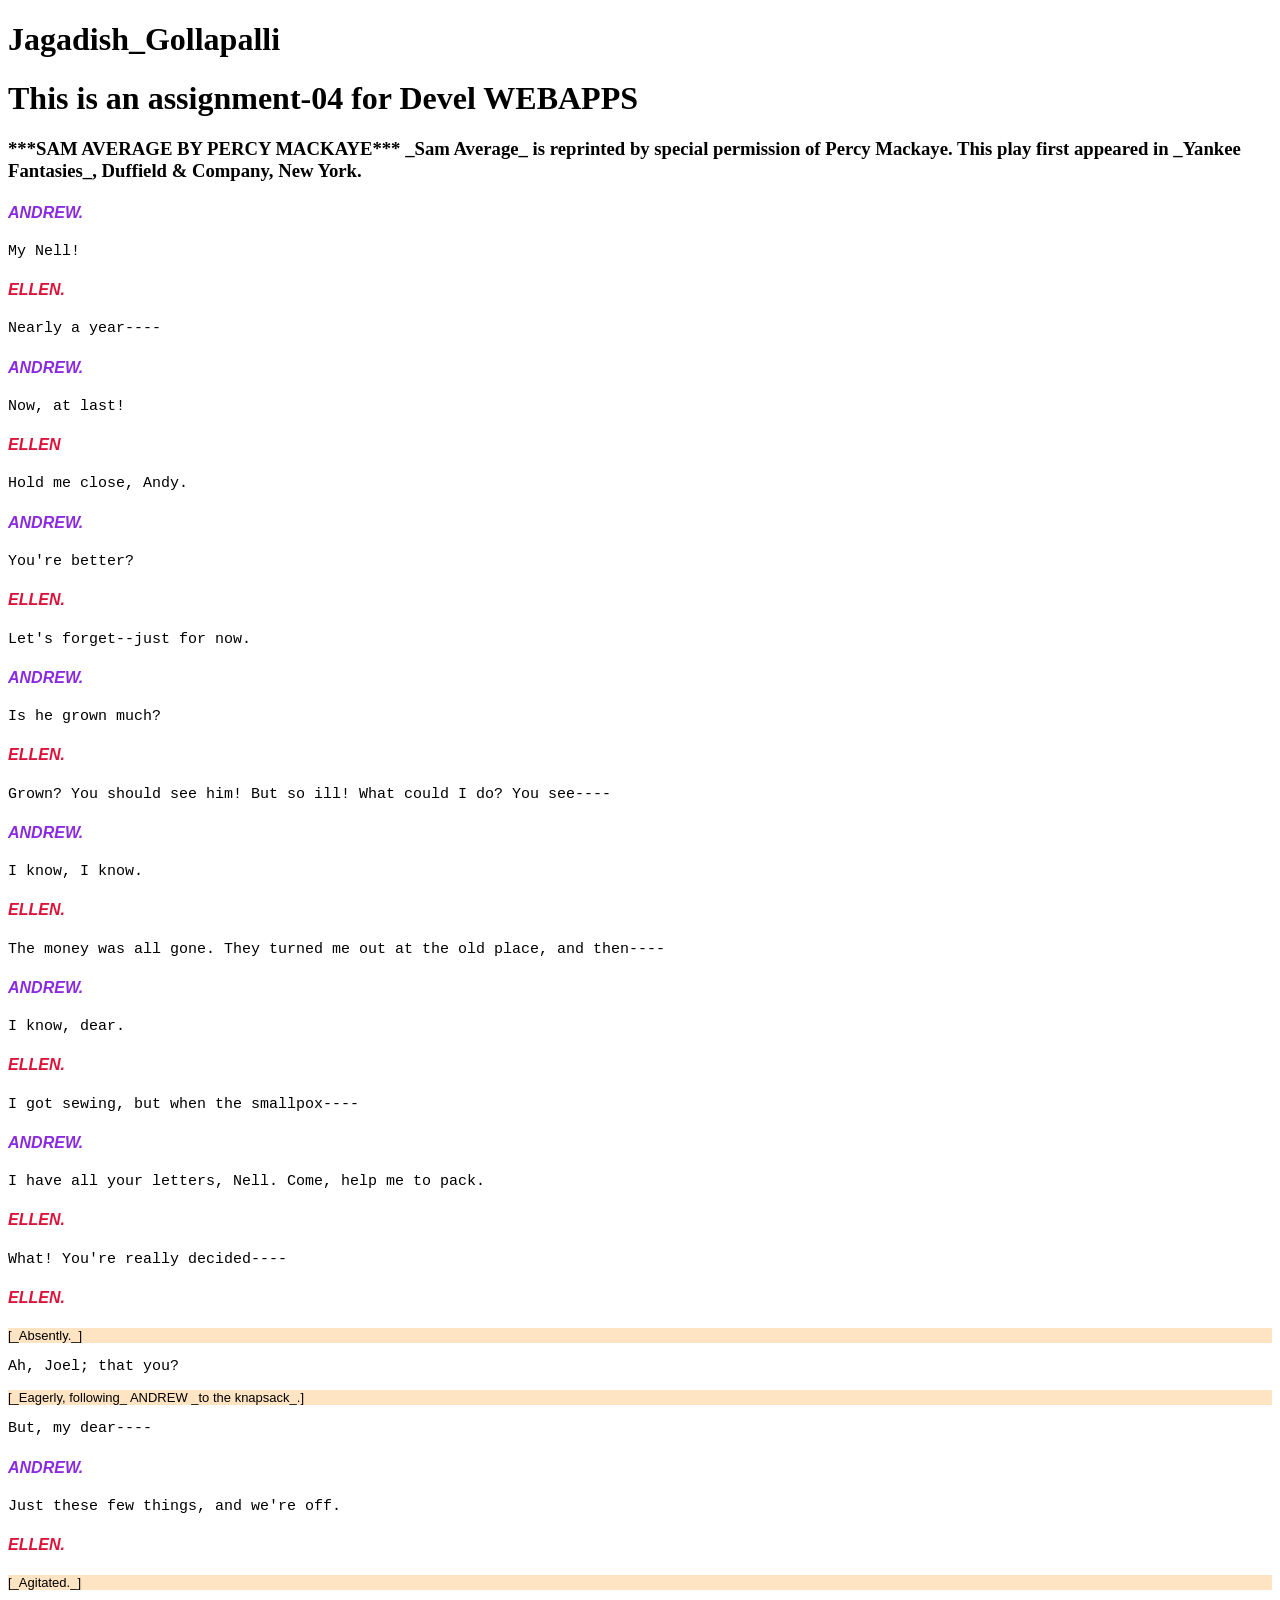
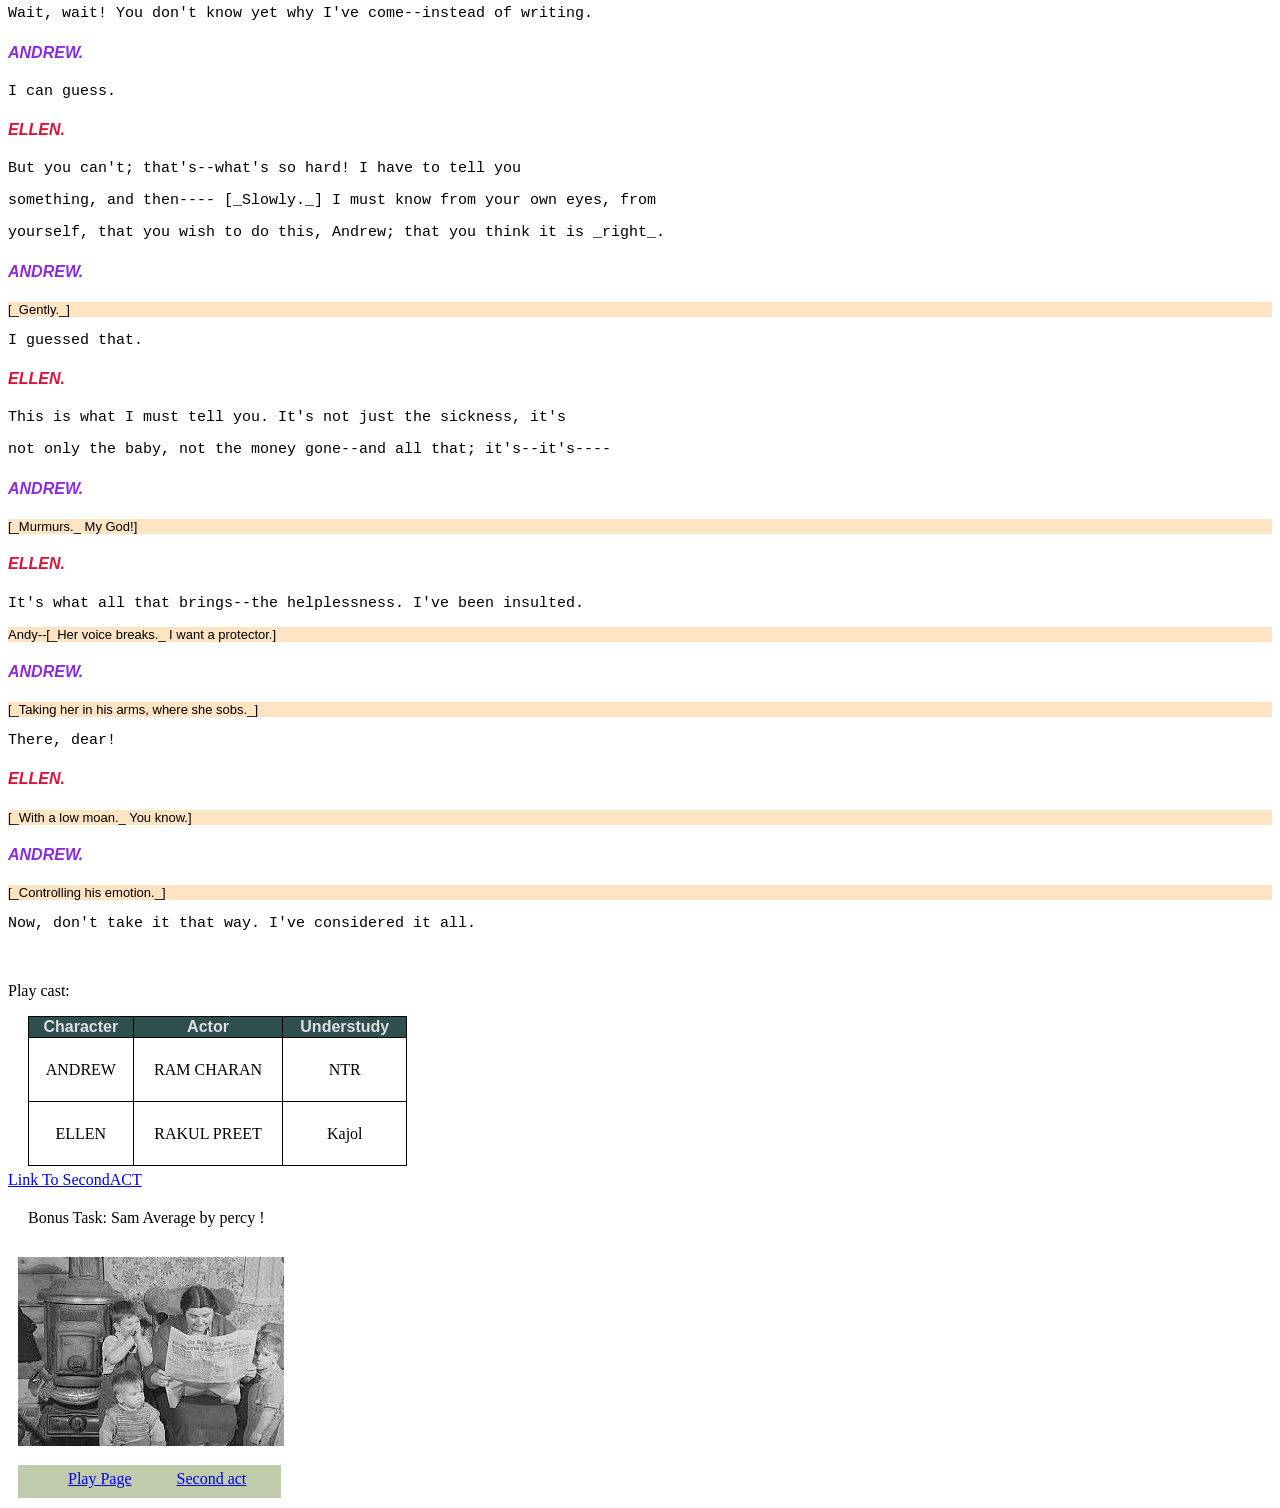
==== commit a03256e1: "added bonus task" ====
--- a/play.html
+++ b/play.html
@@ -99,5 +99,14 @@
       </tbody>
     </table>
     <a href="secondact.html">Link To SecondACT</a>
+    <br>
+    <p class="p">Bonus Task: Sam Average by percy !</p>
+    <img class="image" src="images/sam.jpg">
+    <div>
+    <ul>
+      <li><a href="play.html">Play Page</a></li>
+      <li><a href="secondact.html">Second act</a></li>
+      </ul>
+    </div>
   </body>
 </html>
--- a/gs.css
+++ b/gs.css
@@ -25,6 +25,12 @@
 .ANDREW{
     font-family: 'Gill Sans', 'Gill Sans MT', Calibri, 'Trebuchet MS', sans-serif;
     color: blueviolet;
+}
+.ANDREW:hover{
+    text-shadow: #FC0 1px 0 10px;
+    filter: blur(0.5px);
+    /* border: 2px dotted black; */
+    border-style: dashed;
 }
 .ELLEN{
     font-family: 'Lucida Sans', 'Lucida Sans Regular', 'Lucida Grande', 'Lucida Sans Unicode', Geneva, Verdana, sans-serif;
@@ -54,4 +60,16 @@
     font-family: sans-serif;
     color: rgb(225, 224, 227);
     background-color: darkslategray;
+}
+.image{
+    margin: 10px;
+}
+.p{
+    margin: 20px;
+}
+ul, li{
+    list-style-type: none;
+    background-color: rgb(191, 203, 170);
+    float: left;
+    margin: 5px 35px 10px 10px;
 }
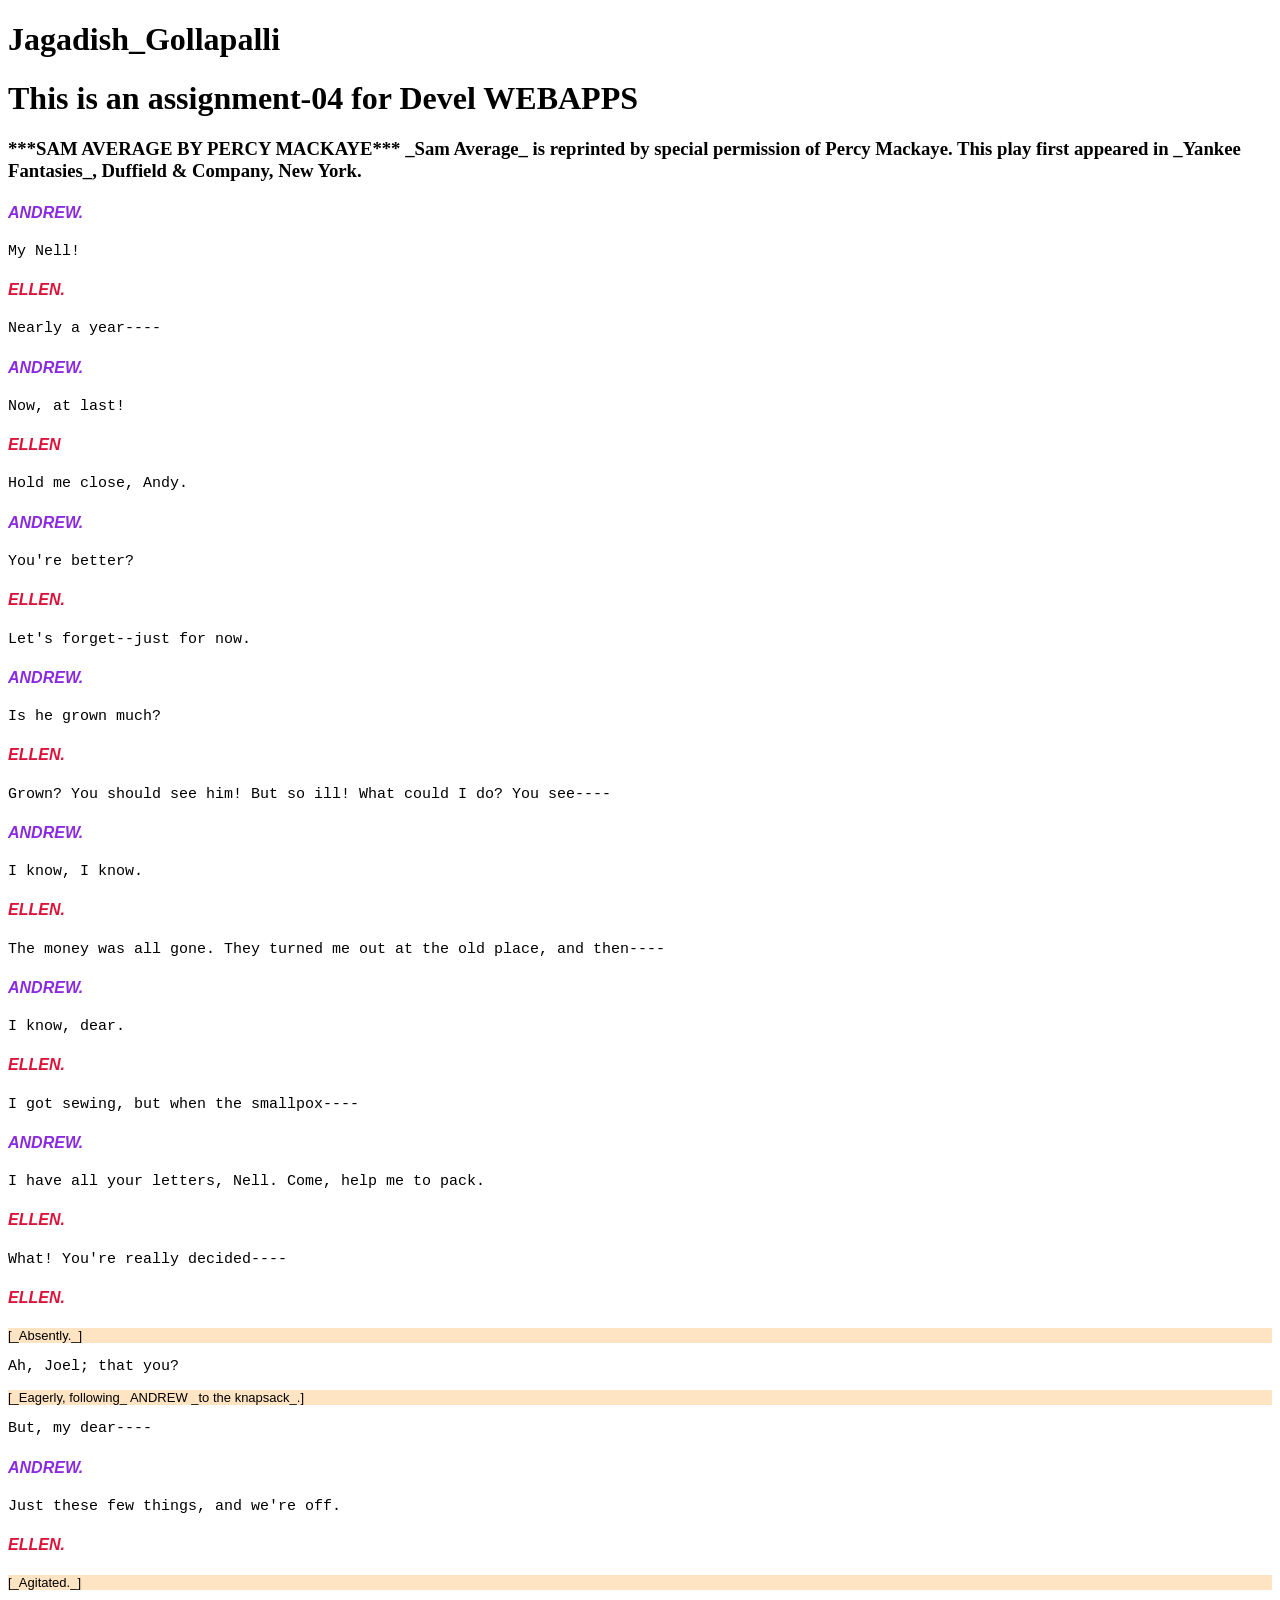
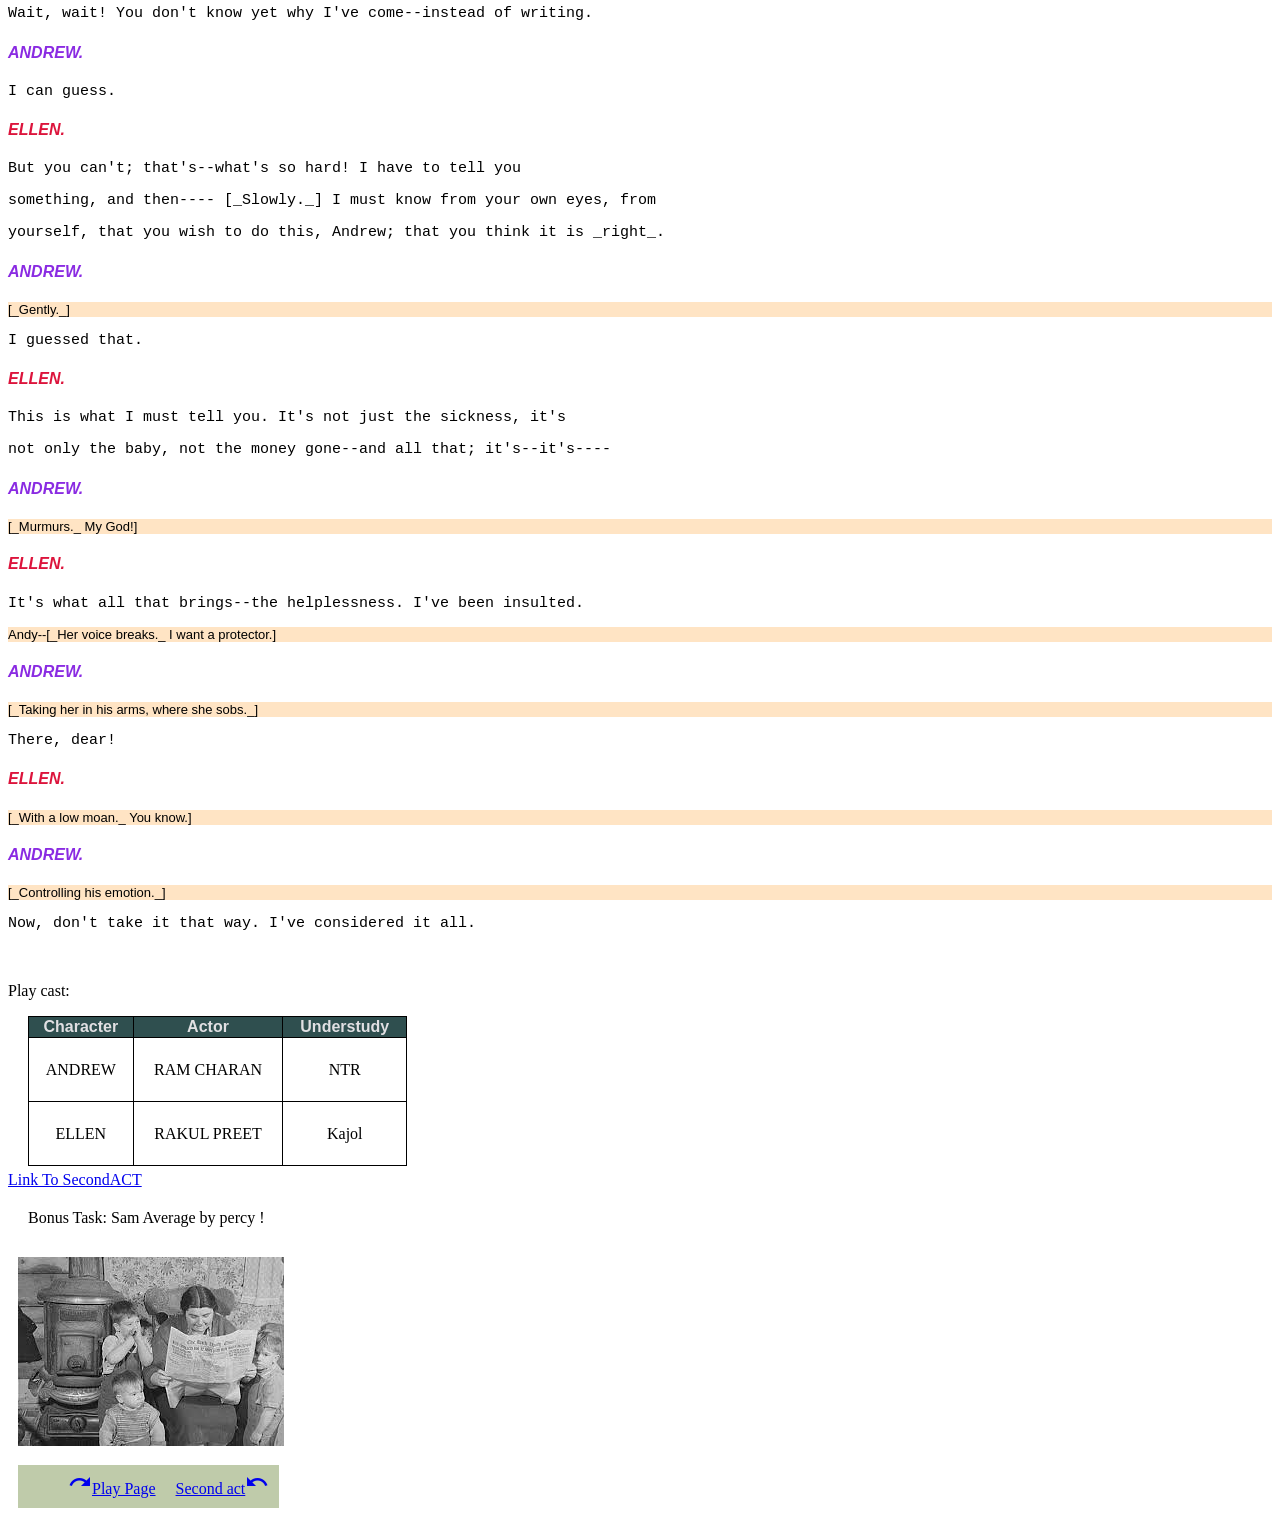
==== commit 8aaefa7b: "added icons in two html pages" ====
--- a/play.html
+++ b/play.html
@@ -6,6 +6,8 @@
     <meta ELLEN="viewport" content="width=device-width, initial-scale=1.0" />
     <title>Jagadish's Assignment04</title>
   </head>
+  <link href="https://fonts.googleapis.com/icon?family=Material+Icons"
+      rel="stylesheet">
   <link rel="stylesheet"  href="gs.css"></link>
   <body>
     <header>
@@ -104,8 +106,8 @@
     <img class="image" src="images/sam.jpg">
     <div>
     <ul>
-      <li><a href="play.html">Play Page</a></li>
-      <li><a href="secondact.html">Second act</a></li>
+      <li><a href="play.html"><span class="material-icons md-18">redo</span>Play Page</a></li>
+      <li><a href="secondact.html">Second act<span class="material-icons md-18">undo</span></a></li>
       </ul>
     </div>
   </body>
--- a/gs.css
+++ b/gs.css
@@ -71,5 +71,5 @@
     list-style-type: none;
     background-color: rgb(191, 203, 170);
     float: left;
-    margin: 5px 35px 10px 10px;
+    margin: 5px 10px 10px 10px;
 }
